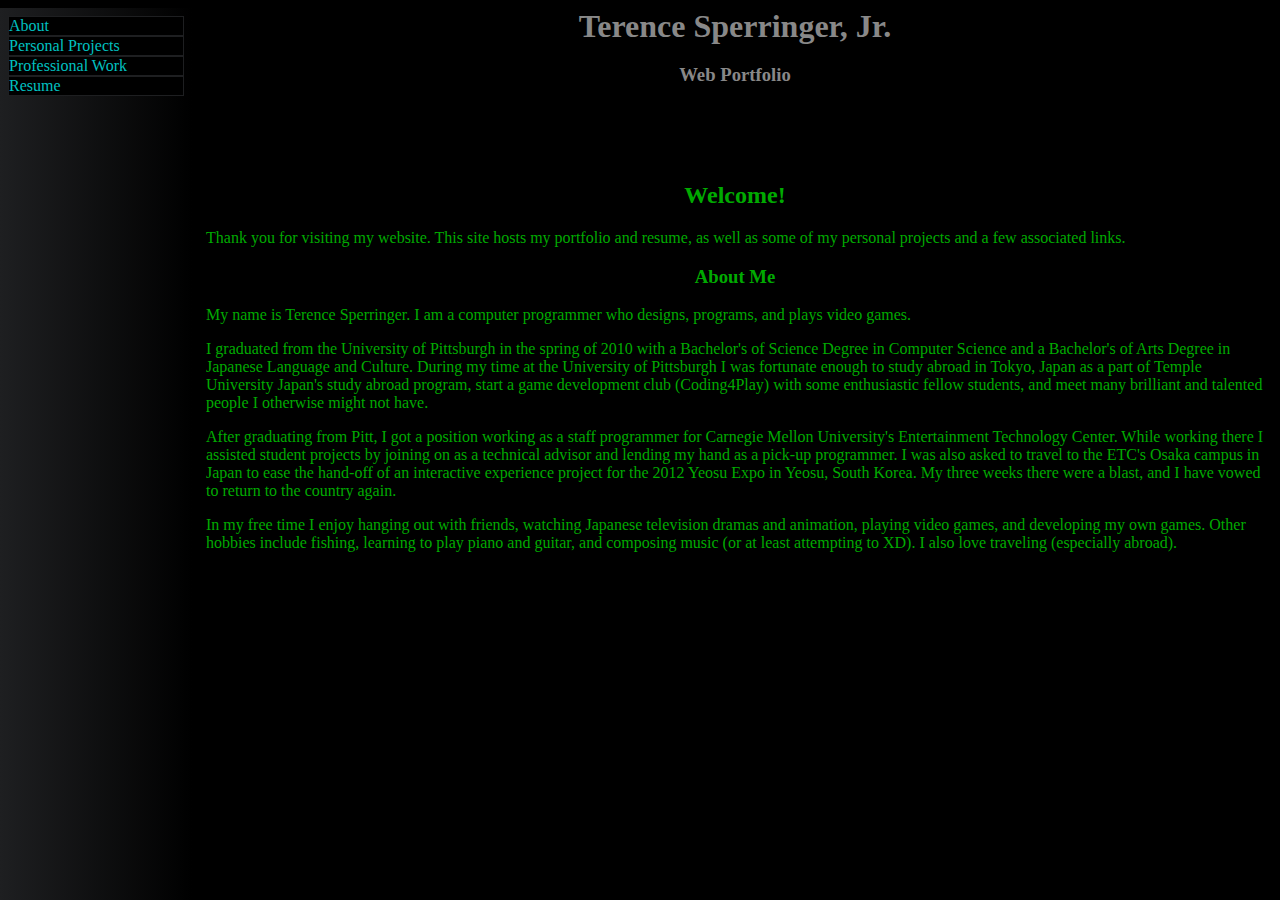
==== index.html @ 0c4416d3 "initial commit" ====
<!DOCTYPE html>
<html>
<head>
	<meta charaset="UTF-8">
	<!--
	<meta name="description" content="">
	<meta name="keywords" content="Portfolio">
	-->
	<meta name="viewport" content="width=device-width, initial-scale=1.0">
	
	<title>MAET</title>
	
	<link rel="stylesheet" href="site_resources/main_style.css">
	<script defer src="site_resources/navigation.js"></script>
</head>

<body>
	<iframe id="site-header" src="site_resources/site_header.html"></iframe>
	<iframe id="side-navigator" src="site_resources/side_navigator.html"></iframe>
	<iframe id="page-source"></iframe>
	<!--<div id="page-content"></div>-->
</body>
</html>
---- site_resources/main_style.css ----
/*
	main_style.css
*/

body {
	color: #00AA00;
	background-color: #000000;
}

h1, h2, h3, h4 {
	text-align: center;
}

a {
	color: #00C0C0;
}

iframe#page-source,
div#page-content {
	border: none;
	margin-left: 15%;
	width: 85%;
	min-height: 480px;
}

iframe#site-header {
	position: relative;
	top: 0px;
	left: 15%;
	width: 85%;
	border: none;
}

iframe#side-navigator {
	position: fixed;
	left: 0px;
	border: none;
	height: 100%;
	max-width: 15%;
}
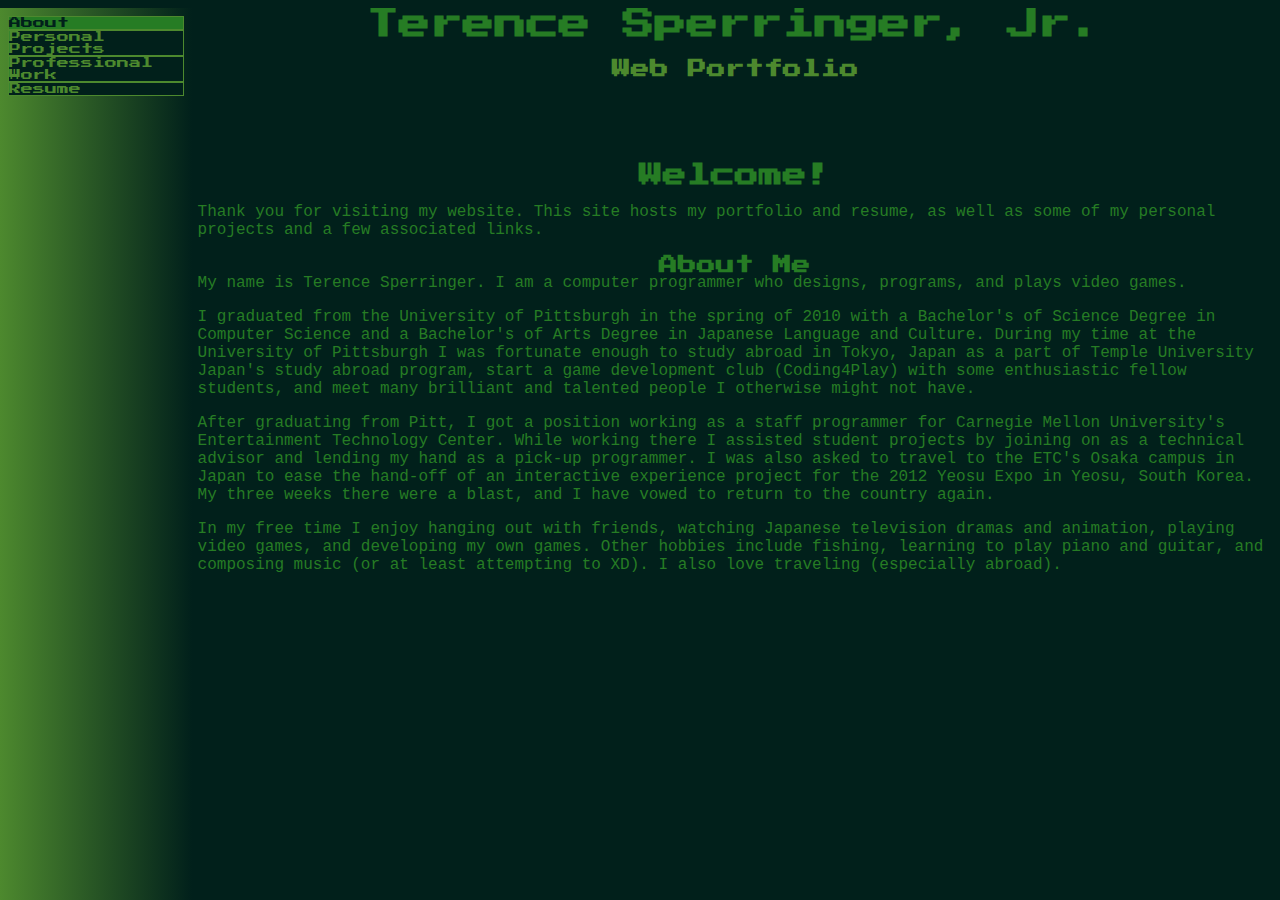
==== commit 39e5f8f0: "theme update" ====
--- a/index.html
+++ b/index.html
@@ -7,9 +7,10 @@
 	<meta name="keywords" content="Portfolio">
 	-->
 	<meta name="viewport" content="width=device-width, initial-scale=1.0">
-	
+
 	<title>MAET</title>
-	
+
+	<link rel="stylesheet" href="https://fonts.googleapis.com/css?family=Press Start 2P">
 	<link rel="stylesheet" href="site_resources/main_style.css">
 	<script defer src="site_resources/navigation.js"></script>
 </head>
@@ -17,7 +18,7 @@
 <body>
 	<iframe id="site-header" src="site_resources/site_header.html"></iframe>
 	<iframe id="side-navigator" src="site_resources/side_navigator.html"></iframe>
-	<iframe id="page-source"></iframe>
-	<!--<div id="page-content"></div>-->
+	<iframe name="page-frame" id="page-source"></iframe>
+	<div hidden id="page-content"></div>
 </body>
 </html>
--- a/site_resources/main_style.css
+++ b/site_resources/main_style.css
@@ -2,17 +2,35 @@
 	main_style.css
 */
 
+/*
+Google Fonts
+	Super Legend Boy
+
+	Press Start 2P
+	https://fonts.googleapis.com/css?family=Press Start 2P
+*/
+
+:root {
+	--gameboy-dark: #01201b;
+	--gameboy-light: #4d892e;
+	--gameboy-neutral: #267c24;
+	--gameboy-font: "Super-Legend-Boy", "Press Start 2P", "Courier New";
+}
+
 body {
-	color: #00AA00;
-	background-color: #000000;
+	color: var(--gameboy-neutral);
+	background-color: var(--gameboy-dark);
+	font-family: "Courier New", monospace;
 }
 
 h1, h2, h3, h4 {
 	text-align: center;
+	font-family: var(--gameboy-font);
+	margin: 0px;
 }
 
 a {
-	color: #00C0C0;
+	color: var(--gameboy-light);
 }
 
 iframe#page-source,
@@ -38,3 +56,38 @@
 	height: 100%;
 	max-width: 15%;
 }
+
+
+/* Personal Projects */
+.project-description {
+	display: inline-block;
+}
+
+img.logo {
+	max-height: 90px;
+}
+
+.easter-egg {
+	color: var(--gameboy-dark);
+}
+
+
+/* Professoinal Work */
+.work-description {
+	display: inline-block;
+	vertical-align: top;
+	max-width: 65%;
+}
+
+summary {
+	margin-bottom: 10px;
+}
+
+details>:not(summary) {
+	position: relative;
+	margin-left: 5%;
+}
+
+td {
+	vertical-align: top;
+}
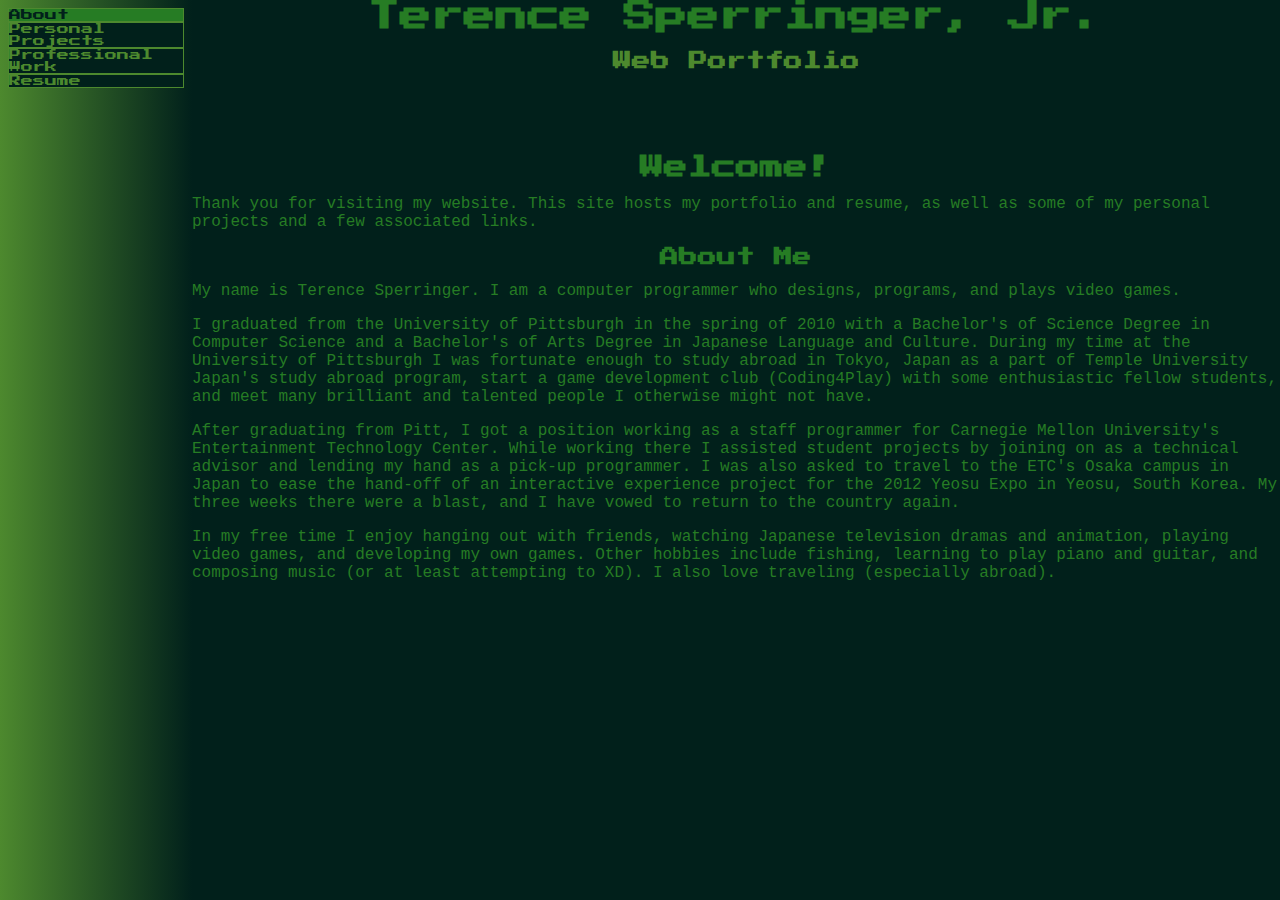
==== commit 352caba6: "-Fixed broken site references -Minor corrections to formatting" ====
--- a/index.html
+++ b/index.html
@@ -8,7 +8,7 @@
 	-->
 	<meta name="viewport" content="width=device-width, initial-scale=1.0">
 
-	<title>MAET</title>
+	<title>Terence Sperringer, Jr.</title>
 
 	<link rel="stylesheet" href="https://fonts.googleapis.com/css?family=Press Start 2P">
 	<link rel="stylesheet" href="site_resources/main_style.css">
--- a/site_resources/main_style.css
+++ b/site_resources/main_style.css
@@ -21,6 +21,7 @@
 	color: var(--gameboy-neutral);
 	background-color: var(--gameboy-dark);
 	font-family: "Courier New", monospace;
+	margin: 0px;
 }
 
 h1, h2, h3, h4 {
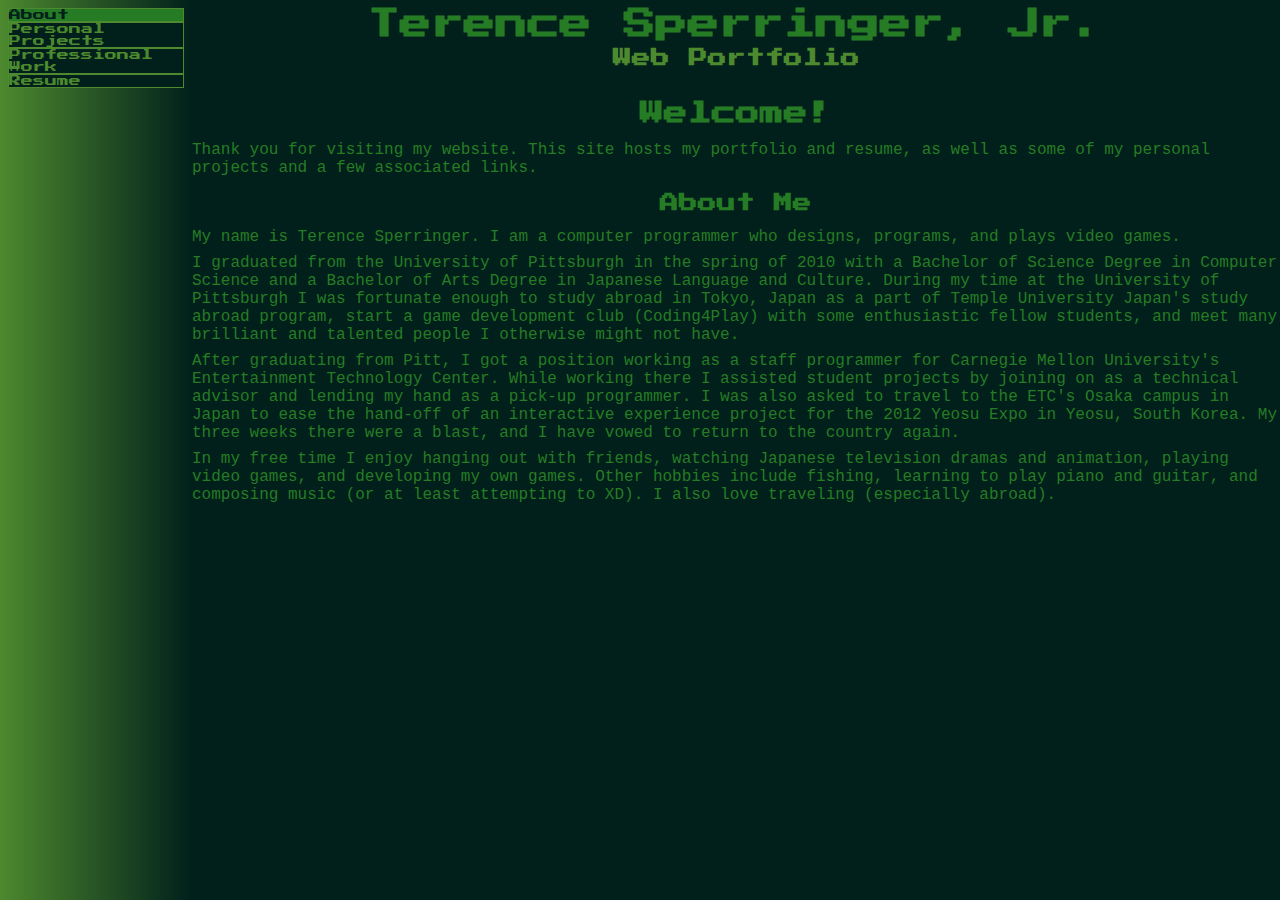
==== commit b088bac4: "Updated broken links" ====
--- a/index.html
+++ b/index.html
@@ -16,8 +16,8 @@
 </head>
 
 <body>
+	<iframe id="side-navigator" src="site_resources/side_navigator.html"></iframe>
 	<iframe id="site-header" src="site_resources/site_header.html"></iframe>
-	<iframe id="side-navigator" src="site_resources/side_navigator.html"></iframe>
 	<iframe name="page-frame" id="page-source"></iframe>
 	<div hidden id="page-content"></div>
 </body>
--- a/site_resources/main_style.css
+++ b/site_resources/main_style.css
@@ -24,30 +24,54 @@
 	margin: 0px;
 }
 
-h1, h2, h3, h4 {
-	text-align: center;
-	font-family: var(--gameboy-font);
-	margin: 0px;
-}
-
 a {
 	color: var(--gameboy-light);
 }
 
 iframe#page-source,
 div#page-content {
+	position:relative;
+	left: 15%;
 	border: none;
-	margin-left: 15%;
 	width: 85%;
 	min-height: 480px;
 }
 
+div#page-content h1,
+div#page-content h2,
+div#page-content h3,
+div#page-content h4 {
+	text-align: center;
+	font-family: var(--gameboy-font);
+	margin: auto;
+	margin-top: 16px;
+	margin-bottom: 16px;
+}
+
+div#page-content div:not(form *, td *) {
+	margin: auto;
+	text-align: center;
+}
+
+div#page-content p {
+	margin-top: 8px;
+	margin-bottom: 8px;
+}
+
+div#page-content hr {
+	color: var(--gameboy-light);
+}
+
+div#page-content fieldset {
+	border-color: var(--gameboy-light);
+}
+
 iframe#site-header {
 	position: relative;
-	top: 0px;
 	left: 15%;
 	width: 85%;
 	border: none;
+	height: 80px;
 }
 
 iframe#side-navigator {
@@ -60,6 +84,10 @@
 
 
 /* Personal Projects */
+.extra-bottom-space{
+	margin-bottom: 10px;
+}
+
 .project-description {
 	display: inline-block;
 }
@@ -89,6 +117,10 @@
 	margin-left: 5%;
 }
 
+div#page-content table {
+	border-spacing: 0px;
+}
+
 td {
 	vertical-align: top;
 }
